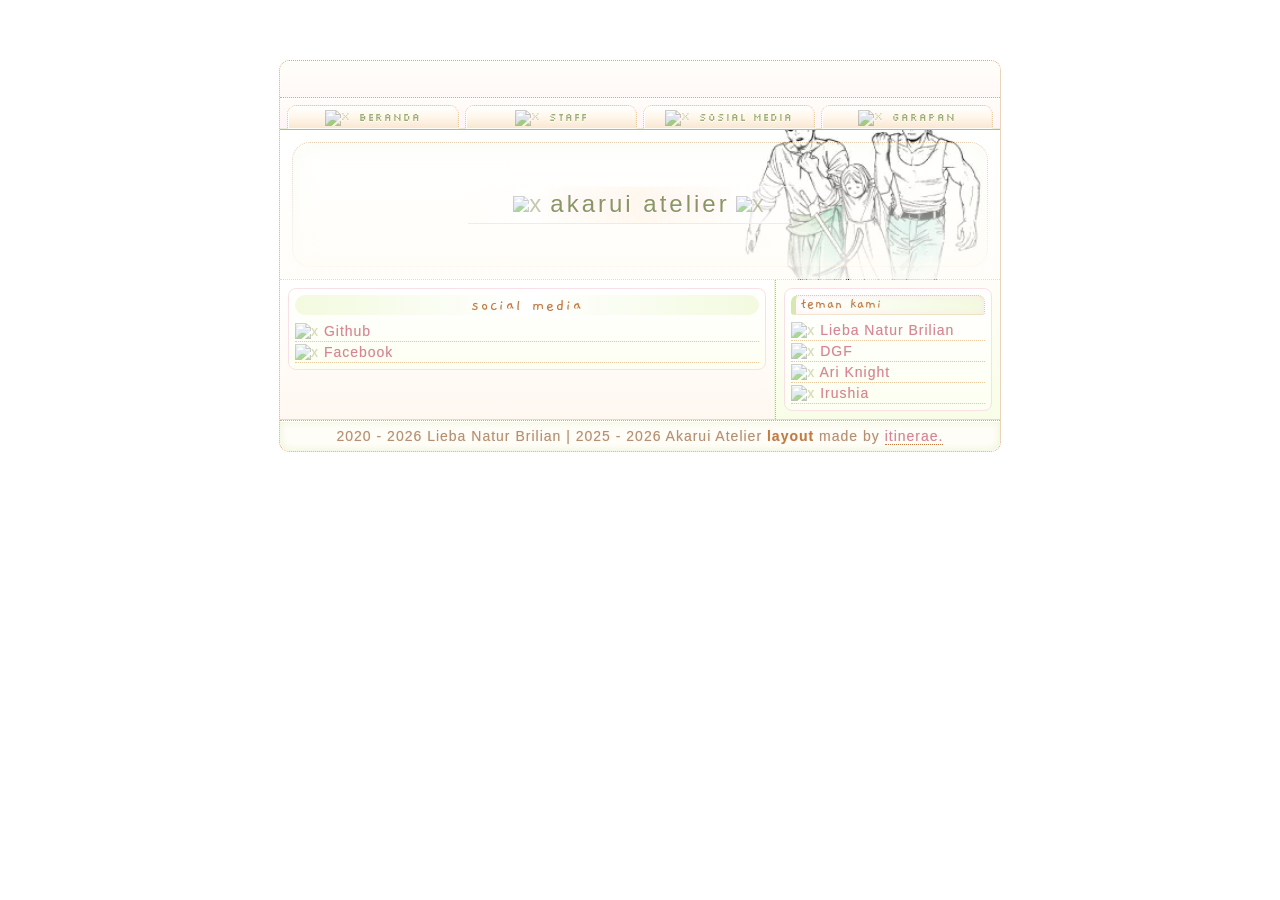
==== socmed.html @ 812b6f9c "update pages" ====
<!DOCTYPE html>
<html lang="en">
<head>
  <title>Social Media | Akarui Atelier Website</title>
  <link rel="shortcut icon" href="https://itinerae.neocities.org/pixels/tinyleaf.png">

  <meta name="viewport" content="width=device-width, initial-scale=1.0">

  <link rel="preconnect" href="https://fonts.googleapis.com">
  <link rel="preconnect" href="https://fonts.gstatic.com" crossorigin>
  <link rel="stylesheet" href="scripts/style.css">
  <link href="https://fonts.googleapis.com/css2?family=Gaegu:wght@400;700&family=Silkscreen:wght@400;700&display=swap" rel="stylesheet">
</head>
<body>
    
<div class="layout">
    
    

  <header class="lace"></header>
  
  

  <nav class="navigation">
    <div class="navi-link">
      <a href="index.html"><img class="nav-icon" src="https://itinerae.neocities.org/pixels/tiny/leaff.gif" alt="x"> beranda</a>
      <a href="staff.html"><img class="nav-icon" src="https://itinerae.neocities.org/pixels/tiny/leaff.gif" alt="x"> staff</a>
      <a href="socmed.html"><img class="nav-icon" src="https://itinerae.neocities.org/pixels/tiny/leaff.gif" alt="x"> sosial media</a>
      <a href="#"><img class="nav-icon" src="https://itinerae.neocities.org/pixels/tiny/leaff.gif" alt="x"> garapan</a>
    </div>
  </nav>
  
  

  <div class="banner">
    <div class="site-name">
      <img class="site-sparkle" src="https://itinerae.neocities.org/pixels/stargreen.gif" alt="x">
      Akarui Atelier
      <img class="site-sparkle" src="https://itinerae.neocities.org/pixels/stargreen.gif" alt="x">
    </div>
  </div>
  
  

  <main class="main">
      
      

    <div class="column">
        
        

      <div class="box">
        <div class="title-big">Social Media</div>
        <ul class="tiny-list">
            <li><img class="list-icon" src="https://itinerae.neocities.org/pixels/small-star.gif" alt="x"> <a href="https://github.com/akarui-atelier" target="_blank">Github</a></li>
            <li><img class="list-icon" src="https://itinerae.neocities.org/pixels/small-star.gif" alt="x"> <a href="https://www.facebook.com/akarui.atelier/" target="_blank">Facebook</a></li>
        </ul>
      </div>
      
      

      
      

    </div>



    <aside class="column">

      <div class="box">
        <div class="title">Teman kami</div>

        <ul class="tiny-list">
          <li><img class="list-icon" src="https://itinerae.neocities.org/pixels/small-star.gif" alt="x"> <a href="https://naturbrilian.nekoweb.org" target="_blank">Lieba Natur Brilian</a></li>
          <li><img class="list-icon" src="https://itinerae.neocities.org/pixels/small-star.gif" alt="x"> <a href="https://dgf.nekoweb.org" target="_blank">DGF</a></li>
          <li><img class="list-icon" src="https://itinerae.neocities.org/pixels/small-star.gif" alt="x"> <a href="https://linktr.ee/ariknight19" target="_blank">Ari Knight</a></li>
		  <li><img class="list-icon" src="https://itinerae.neocities.org/pixels/small-star.gif" alt="x"> <a href="https://irushia.my.id" target="_blank">Irushia</a></li>
        </ul>
      </div>

    </aside>
    
    

  </main>
  
  
  

  <!-- Credit section, DO NOT DELETE THIS PART of the code if you use this FREE layout, thank you. !-->

  <footer class="footer">
  2020 - 2026 Lieba Natur Brilian | 2025 - 2026 Akarui Atelier <b>layout</b> made by <a href="https://itinerae.org" target="_blank">itinerae.</a>
  </footer>

</div>



</body>
</html>
---- scripts/style.css ----
/* Fonts, I recommend downloading these to your own web host. */

    @font-face {
      font-family: "rainy";
      src: url("https://files.catbox.moe/r4oudq.ttf");
    }

    @font-face {
      font-family: "pixel";
      src: url("https://files.catbox.moe/i1y2x0.woff");
    }


    /* Basics */

    * {
      box-sizing: border-box;
    }

    body {
      margin: 0;
      padding: 20px;
      background: url("https://itinerae.neocities.org/bgs/beigefabric.png");
      font-family: "rainy", calibri, verdana, arial;
      font-size: 14px;
      line-height: 16px;
      letter-spacing: 1px;
      text-align: left;
      text-shadow: 0 0 1px #ddd1bc;
      color: #b58f71;
    }

    a {
      color: #d88497;
      text-decoration: none;
      transition: 0.2s ease;
    }

    a:hover {
      color: #c37a43;
      text-shadow: 0 0 4px #ffe2ee;
    }

    a:active {
      color: #a76d3f;
    }

    b {
      font-weight: bold;
      color: #c37a43;
    }

    i {
      color: #a9b778;
    }

   


    /* Scrollbar */

    ::-webkit-scrollbar {
      width: 10px;
    }

    ::-webkit-scrollbar-track {
      background: #fff8ee;
    }

    ::-webkit-scrollbar-thumb {
      background: #d8e7ad;
      border: 2px solid #fff8ee;
      border-radius: 5px;
    }

    ::-webkit-scrollbar-thumb:hover {
      background: #e4b989;
    }


    /* Container */

    .layout {
      max-width: 722px;
      margin: 40px auto;
      overflow: hidden;
      background: #fffdf8;
      border: 1px dotted #d7ab7d;
      border-radius: 10px;
    }


    /* Top decoration */

    .lace {
      height: 36px;
      background:
        linear-gradient(to bottom, rgba(255,255,255,0.45), rgba(255,226,238,0.18)),
        #fffdf8 url("https://itinerae.neocities.org/bgs/greencheck.jpg") repeat-x;
      border-top-left-radius: 30px;
      border-top-right-radius: 30px;
    }


    /* Navi */

    .navigation {
      padding: 7px 7px 0;
      background: linear-gradient(to bottom, #fffdf8, #fff3f7);
      border-top: 1px dotted #d7ab7d;
      border-bottom: 1px solid #d7ab7d;
      box-shadow:
        inset 0 1px 0 #ffffff,
        inset 0 -1px 0 rgba(216,231,173,0.45);
    }

    .navi-link {
      display: flex;
      align-items: flex-end;
      justify-content: space-between;
      gap: 6px;
    }

    .navi-link a {
      flex: 1 1 0;
      position: relative;
      bottom: 0;
      display: flex;
      align-items: center;
      justify-content: center;
      gap: 4px;
      min-width: 0;
      padding: 4px 7px 2px;
      background: linear-gradient(to bottom, #ffffff 0%, #fff7ec 48%, #f9e8d3 100%);
      border: 1px dotted #e8c99f;
      border-bottom: 1px solid #fffdf8;
      border-radius: 9px 9px 0 0;
      box-shadow:
        inset 1px 1px 0 rgba(255,255,255,0.95),
        inset -1px 0 0 rgba(255,226,238,0.55),
        1px 0 0 rgba(255,255,255,0.5);
      font-family: "Silkscreen", monospace;
      font-size: 10px;
      font-weight: normal;
      line-height: 14px;
      letter-spacing: 1px;
      text-align: center;
      white-space: nowrap;
      color: #9cae73;
      text-shadow: 0 1px 0 #ffffff;
      transition: 0.22s ease;
    }

    .navi-link a::before {
      content: "";
      position: absolute;
      left: 5px;
      right: 5px;
      top: 3px;
      height: 1px;
      background: rgba(255,255,255,0.95);
    }

    .navi-link a:hover {
      border-color: #d7ab7d;
      border-bottom-color: #eecaa0;
      transform: translateY(-2px);
      z-index: 3;
    }

    .nav-icon {
      margin-right: 4px;
      opacity: 0.55;
      transition: 0.22s ease;
    }

    .navi-link a:hover .nav-icon {
      opacity: 1;
      transform: rotate(-8deg);
    }


    /* Banner */

    .banner {
      position: relative;
      display: flex;
      align-items: center;
      justify-content: center;
      width: 100%;
      height: 150px;
      background: url("../images/banner.webp") center;
      background-size: cover;
      border-bottom: 1px dotted #d8e7ad;
    }

    .banner::before {
      content: "";
      position: absolute;
      left: 12px;
      right: 12px;
      top: 12px;
      bottom: 12px;
      border: 1px dotted rgba(212,175,128,0.65);
      border-radius: 18px;
      pointer-events: none;
      box-shadow:
        inset 0 0 15px rgba(255,255,255,0.65),
        inset 0 0 20px rgba(222,240,189,0.25);
    }

    .banner::after {
      content: "";
      position: absolute;
      left: 0;
      right: 0;
      bottom: 0;
      height: 100%;
      background: linear-gradient(to top, rgba(255,253,248,0.9), transparent);
      pointer-events: none;
    }
    
    
    /* Site name */


    .site-name {
      position: relative;
      z-index: 2;
      display: inline-flex;
      align-items: center;
      justify-content: center;
      gap: 6px;
      padding: 10px 45px 12px;
      font-family: "ronda", pixel, sans-serif;
      font-size: 24px;
      letter-spacing: 3px;
      text-align: center;
      text-transform: lowercase;
      color: #8b9664;
      text-shadow:
        0 1px 0 #ffffff,
        0 0 8px rgba(255,255,255,0.9),
        0 0 12px rgba(255,226,238,0.7);
    }

    .site-name::before {
      content: "";
      position: absolute;
      inset: 0;
      z-index: -1;
      background: linear-gradient(
        to right,
        rgba(255,255,255,0),
        rgba(255,255,255,0.65) 18%,
        rgba(255,248,238,0.92) 50%,
        rgba(255,255,255,0.65) 82%,
        rgba(255,255,255,0)
      );
      border-top: 1px solid rgba(255,255,255,0.65);
      border-bottom: 1px solid rgba(222,240,189,0.7);
      filter: blur(0.2px);
    }

    .site-sparkle {
      opacity: 0.5;
    }


    /* Main columns */

    .main {
      display: grid;
      grid-template-columns: 2.2fr 1fr;
      gap: 1px;
      background: #eef7d9;
      border-bottom: 1px solid #d8e7ad;
    }

    .column {
      min-width: 0;
      padding: 8px;
      background: linear-gradient(to bottom, #fffdf8, #fff6fa);
    }

    .column:first-child {
      background: linear-gradient(to bottom, #ffffff, #fff8f1);
    }

    .column:last-child {
      background: linear-gradient(to bottom, #fffdf8, #f8fde8);
      border-left: 1px dotted #d7ab7d;
    }


    /* Sections */

    .box {
      margin-bottom: 8px;
      padding: 6px;
      background: linear-gradient(to bottom, #ffffff, #fdfff2);
      border: 1px solid #f9e0e6;
      border-radius: 8px;
    }

    .box:last-child {
      margin-bottom: 0;
    }

    .box p {
      margin: 0 0 7px;
    }

    .box p:last-child {
      margin-bottom: 0;
    }

    .intro-pixel {
      float: left;
      margin: 10px;
      opacity: 0.7;
      filter: grayscale(40%);
    }


    /* Titles */

    .title {
      margin-bottom: 5px;
      padding: 3px 5px;
      background: linear-gradient(to right, #ffffff, #f3fadf);
      border-top: 1px dotted #e8c99f;
      border-right: 1px dotted #e8c99f;
      border-bottom: 1px dotted #e8c99f;
      border-left: 5px solid #d8e7ad;
      border-radius: 7px 7px 3px 3px;
      box-shadow: inset 0 0 6px rgba(255,226,238,0.65);
      font-family: "Gaegu", arial;
      font-size: 15px;
      line-height: 12px;
      letter-spacing: 1px;
      text-transform: lowercase;
      color: #c37a43;
    }

    .title-big {
      margin-bottom: 6px;
      padding: 4px 6px 3px;
      background: linear-gradient(to right, #f3fadf, #ffffff, #f3fadf);
      border-radius: 10px;
      font-family: "Gaegu", arial;
      font-size: 17px;
      line-height: 13px;
      letter-spacing: 2px;
      text-align: center;
      text-transform: lowercase;
      color: #c37a43;
    }


    /* Notes and Lists */

    .note {
      margin-top: 6px;
      padding: 5px;
      border-left: 3px solid #d8e7ad;
      border-radius: 0 6px 6px 0;
      font-size: 13px;
      line-height: 15px;
      color: #a9b778;
    }

    .tiny-list {
      margin: 5px 0 0;
      padding: 0;
      list-style: none;
    }

    .tiny-list li {
      padding: 2px 0;
      border-bottom: 1px dotted #e8c99f;
      color: #a9b778;
    }

    .list-icon {
      opacity: 0.5;
    }


    /* Mini boxes */

    .mini-boxes {
      display: grid;
      grid-template-columns: 1fr 1fr;
      gap: 5px;
      margin-top: 7px;
    }

    .mini-box {
      padding: 5px;
      border: 1px dotted #e8c99f;
      border-radius: 7px;
      font-size: 13px;
      text-align: center;
      color: #a77a5c;
    }


    /* Miniblog / updates */

    .miniblog {
      display: flex;
      flex-direction: column;
      gap: 6px;
    }

    .mini-post {
      display: grid;
      grid-template-columns: 45px 1fr;
      gap: 7px;
      align-items: start;
      padding: 5px;
      background: #fffdf8;
      border: 1px dotted #e8c99f;
      border-radius: 8px;
      box-shadow: inset 0 0 7px rgba(222,240,189,0.45);
    }

    .mini-post img {
      width: 45px;
      height: 45px;
      object-fit: cover;
      border: 1px solid #d8e7ad;
      border-radius: 7px;
      opacity: 0.9;
      filter: saturate(0.9) brightness(1.04);
    }

    .mini-post-content {
      min-width: 0;
    }

    .mini-post-title {
      display: block;
      margin-bottom: 2px;
      font-family: "Gaegu", "ronda", cursive;
      font-size: 15px;
      line-height: 14px;
      letter-spacing: 1px;
      color: #c37a43;
    }

    .mini-post-meta {
      display: block;
      margin-bottom: 3px;
      font-size: 13px;
      color: #a9b778;
      opacity: 0.95;
    }

    .mini-post-text {
      line-height: 14px;
      color: #b58f71;
    }


    /* Footer */

    .footer {
      padding: 8px;
      border-top: 1px dotted #d7ab7d;
      border-bottom-left-radius: 10px;
      border-bottom-right-radius: 10px;
      box-shadow:
        inset 0 1px 0 #ffffff,
        inset 0 0 8px rgba(222,240,189,0.65);
      line-height: 14px;
      letter-spacing: 1px;
      text-align: center;
      color: #b58f71;
    }

    .footer a {
      color: #d88497;
      border-bottom: 1px dotted #c37a43;
    }

    .footer a:hover {
      color: #c37a43;
      text-shadow: 0 0 4px #ffffff;
    }


    /* Responsiveness */

    @media (max-width: 768px) {
      body {
        padding: 10px;
      }

      .layout {
        margin: 20px auto;
      }

      .main {
        grid-template-columns: 1fr;
      }

      .column:last-child {
        border-left: 0;
        border-top: 1px dotted #d7ab7d;
      }

      .navigation {
        padding-bottom: 7px;
      }

      .navi-link {
        flex-wrap: wrap;
        align-items: stretch;
      }

      .navi-link a {
        flex: 1 1 calc(50% - 6px);
        border: 1px dotted #e8c99f;
        border-radius: 8px;
        padding: 5px 7px 4px;
      }

      .navi-link a::before {
        display: none;
      }

      .banner {
        height: 130px;
      }

      .site-name {
        padding: 8px 14px 10px;
        font-size: 18px;
        line-height: 20px;
      }
    }

.character-grid {
  display: grid;
  grid-template-columns: repeat(1, 1fr);
  gap: 16px;
  margin-top: 15px;
  padding: 5px;
}

.char-card {
  display: flex;
  gap: 12px;
  align-items: flex-start;
  padding: 10px;
  background: rgba(255, 255, 255, 0.6);
  border: 1px dotted #e8c99f;
  border-radius: 8px;
}

.char-img-container {
  flex-shrink: 0;
  width: 100px;
  height: 100px;
}

.char-img {
  width: 100%;
  height: 100%;
  object-fit: cover;
  border: 1px solid #d8e7ad;
  opacity: 0.7;
  filter: grayscale(40%);
}

.char-info {
  display: flex;
  flex-direction: column;
  flex-grow: 1;
  min-height: 100px;
}

.char-title {
  font-family: "Gaegu", arial, sans-serif;
  font-size: 18px;
  font-weight: bold;
  color: #c37a43;
  line-height: 1.2;
}

.char-sub {
  font-size: 13px;
  color: #a9b778;
  margin-top: 2px;
  margin-bottom: 6px;
}

.char-desc {
  font-size: 12px;
  line-height: 14px;
  color: #b58f71;
  margin: 0 0 8px 0 !important;
}

.char-more {
  margin-top: auto;
  align-self: flex-end;
  font-size: 12px;
  color: #d88497;
  text-decoration: none;
}

.char-more:hover {
  color: #c37a43;
  text-decoration: underline;
}

/* Responsif untuk layar HP/Kecil */
@media (max-width: 600px) {
  .character-grid {
    grid-template-columns: 1fr;
  }
}
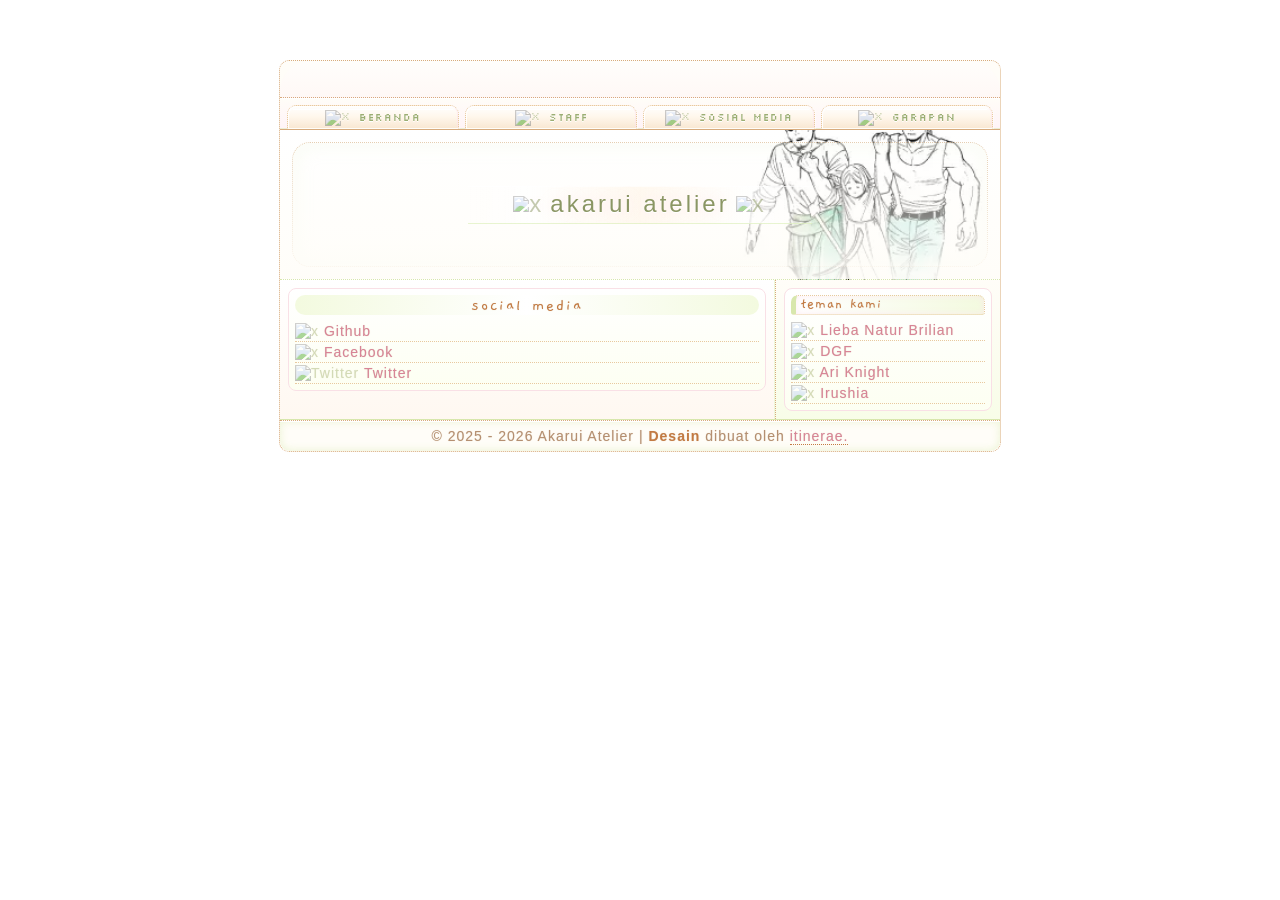
==== commit 28da8e99: "change footer and add link twitter" ====
--- a/socmed.html
+++ b/socmed.html
@@ -55,6 +55,7 @@
         <ul class="tiny-list">
             <li><img class="list-icon" src="https://itinerae.neocities.org/pixels/small-star.gif" alt="x"> <a href="https://github.com/akarui-atelier" target="_blank">Github</a></li>
             <li><img class="list-icon" src="https://itinerae.neocities.org/pixels/small-star.gif" alt="x"> <a href="https://www.facebook.com/akarui.atelier/" target="_blank">Facebook</a></li>
+            <li><img class="list-icon" src="https://itinerae.neocities.org/pixels/small-star.gif" alt="Twitter"> <a href="https://twitter.com/akarui_atelier" target="_blank">Twitter</a></li>
         </ul>
       </div>
       
@@ -92,7 +93,7 @@
   <!-- Credit section, DO NOT DELETE THIS PART of the code if you use this FREE layout, thank you. !-->
 
   <footer class="footer">
-  2020 - 2026 Lieba Natur Brilian | 2025 - 2026 Akarui Atelier <b>layout</b> made by <a href="https://itinerae.org" target="_blank">itinerae.</a>
+  © 2025 - 2026 Akarui Atelier | <b>Desain</b> dibuat oleh <a href="https://itinerae.org" target="_blank">itinerae.</a>
   </footer>
 
 </div>
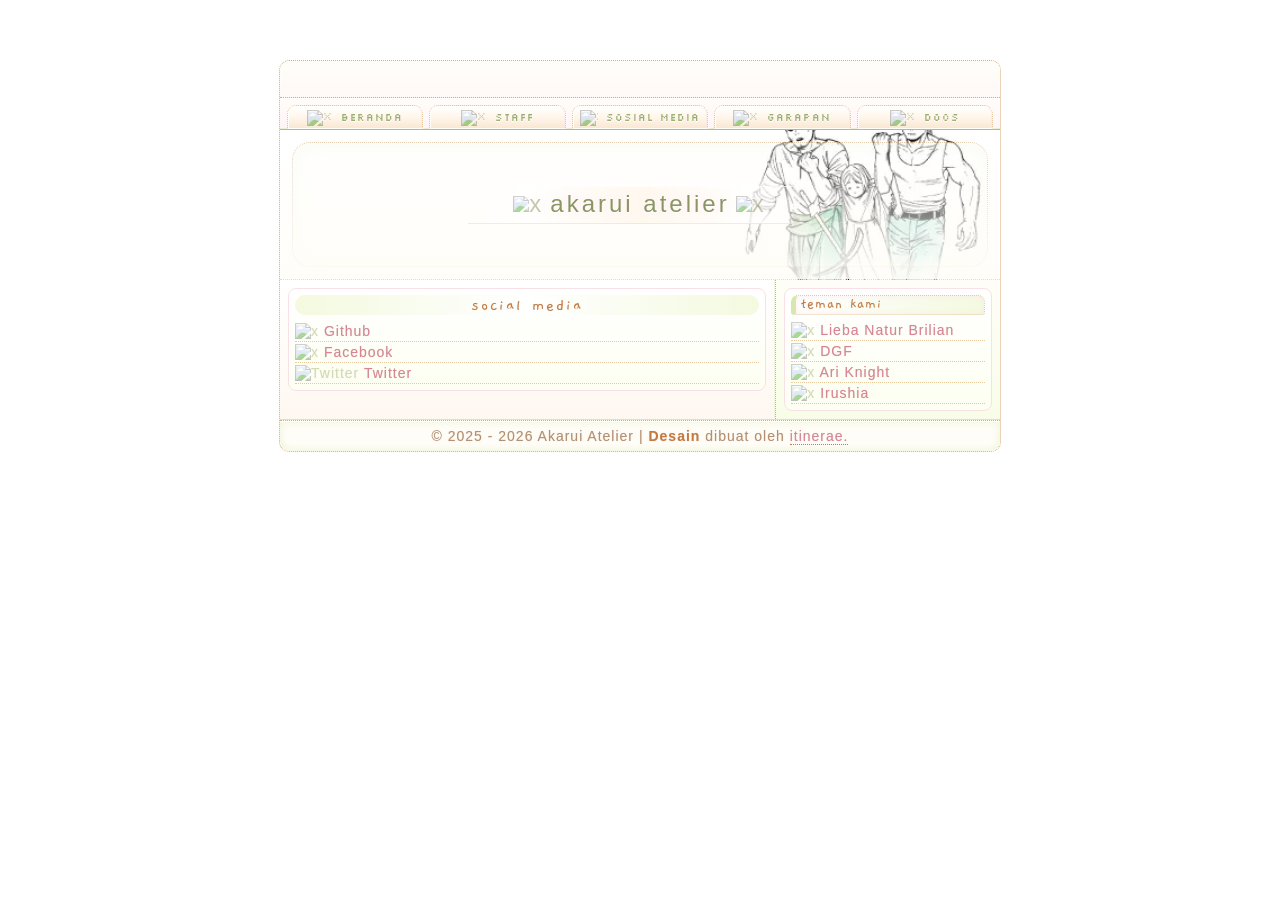
==== commit 78002f64: "lol" ====
--- a/socmed.html
+++ b/socmed.html
@@ -5,6 +5,11 @@
   <link rel="shortcut icon" href="https://itinerae.neocities.org/pixels/tinyleaf.png">
 
   <meta name="viewport" content="width=device-width, initial-scale=1.0">
+  <meta name="title" content="Akarui Atelier">
+  <meta name="description" content="Sub-unit yang berfokus ke lokalisasi, dan desain">
+
+  <link rel="me" href="https://twitter.com/akarui_atelier" />
+  <link rel="me" href="https://github.com/akarui-atelier" />
 
   <link rel="preconnect" href="https://fonts.googleapis.com">
   <link rel="preconnect" href="https://fonts.gstatic.com" crossorigin>
@@ -27,6 +32,7 @@
       <a href="staff.html"><img class="nav-icon" src="https://itinerae.neocities.org/pixels/tiny/leaff.gif" alt="x"> staff</a>
       <a href="socmed.html"><img class="nav-icon" src="https://itinerae.neocities.org/pixels/tiny/leaff.gif" alt="x"> sosial media</a>
       <a href="#"><img class="nav-icon" src="https://itinerae.neocities.org/pixels/tiny/leaff.gif" alt="x"> garapan</a>
+	  <a href="/docs"><img class="nav-icon" src="https://itinerae.neocities.org/pixels/tiny/leaff.gif" alt="x"> docs</a>
     </div>
   </nav>
   
@@ -103,4 +109,4 @@
 </body>
 </html>
           
-          +          
